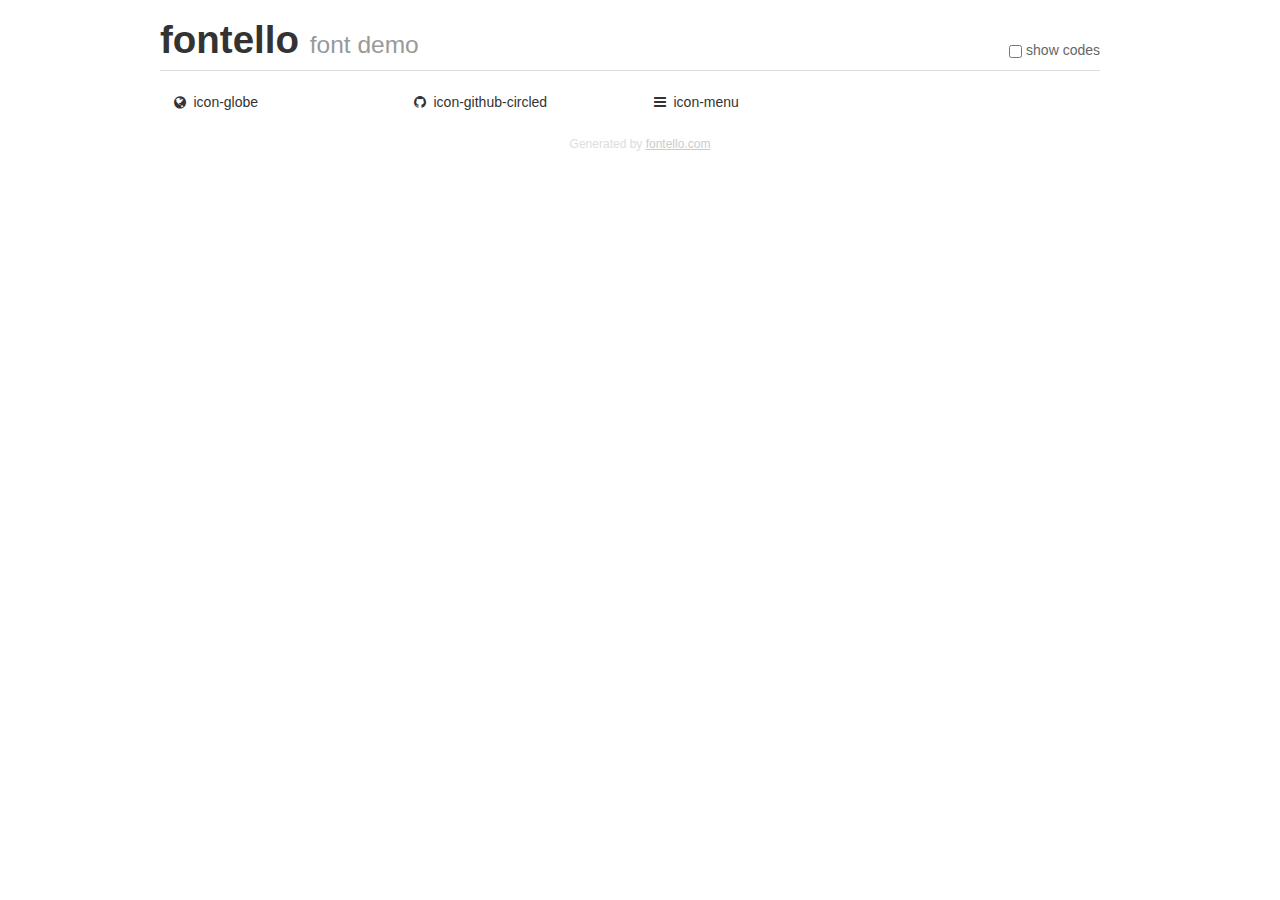
==== assets/fontello/demo.html @ 221dd973 "Html Finished" ====
<!DOCTYPE html>
<html>
  <head><!--[if lt IE 9]><script language="javascript" type="text/javascript" src="//html5shim.googlecode.com/svn/trunk/html5.js"></script><![endif]-->
    <meta charset="UTF-8"><style>/*
 * Bootstrap v2.2.1
 *
 * Copyright 2012 Twitter, Inc
 * Licensed under the Apache License v2.0
 * http://www.apache.org/licenses/LICENSE-2.0
 *
 * Designed and built with all the love in the world @twitter by @mdo and @fat.
 */
.clearfix {
  *zoom: 1;
}
.clearfix:before,
.clearfix:after {
  display: table;
  content: "";
  line-height: 0;
}
.clearfix:after {
  clear: both;
}
html {
  font-size: 100%;
  -webkit-text-size-adjust: 100%;
  -ms-text-size-adjust: 100%;
}
a:focus {
  outline: thin dotted #333;
  outline: 5px auto -webkit-focus-ring-color;
  outline-offset: -2px;
}
a:hover,
a:active {
  outline: 0;
}
button,
input,
select,
textarea {
  margin: 0;
  font-size: 100%;
  vertical-align: middle;
}
button,
input {
  *overflow: visible;
  line-height: normal;
}
button::-moz-focus-inner,
input::-moz-focus-inner {
  padding: 0;
  border: 0;
}
body {
  margin: 0;
  font-family: "Helvetica Neue", Helvetica, Arial, sans-serif;
  font-size: 14px;
  line-height: 20px;
  color: #333;
  background-color: #fff;
}
a {
  color: #08c;
  text-decoration: none;
}
a:hover {
  color: #005580;
  text-decoration: underline;
}
.row {
  margin-left: -20px;
  *zoom: 1;
}
.row:before,
.row:after {
  display: table;
  content: "";
  line-height: 0;
}
.row:after {
  clear: both;
}
[class*="span"] {
  float: left;
  min-height: 1px;
  margin-left: 20px;
}
.container,
.navbar-static-top .container,
.navbar-fixed-top .container,
.navbar-fixed-bottom .container {
  width: 940px;
}
.span12 {
  width: 940px;
}
.span11 {
  width: 860px;
}
.span10 {
  width: 780px;
}
.span9 {
  width: 700px;
}
.span8 {
  width: 620px;
}
.span7 {
  width: 540px;
}
.span6 {
  width: 460px;
}
.span5 {
  width: 380px;
}
.span4 {
  width: 300px;
}
.span3 {
  width: 220px;
}
.span2 {
  width: 140px;
}
.span1 {
  width: 60px;
}
[class*="span"].pull-right,
.row-fluid [class*="span"].pull-right {
  float: right;
}
.container {
  margin-right: auto;
  margin-left: auto;
  *zoom: 1;
}
.container:before,
.container:after {
  display: table;
  content: "";
  line-height: 0;
}
.container:after {
  clear: both;
}
p {
  margin: 0 0 10px;
}
.lead {
  margin-bottom: 20px;
  font-size: 21px;
  font-weight: 200;
  line-height: 30px;
}
small {
  font-size: 85%;
}
h1 {
  margin: 10px 0;
  font-family: inherit;
  font-weight: bold;
  line-height: 20px;
  color: inherit;
  text-rendering: optimizelegibility;
}
h1 small {
  font-weight: normal;
  line-height: 1;
  color: #999;
}
h1 {
  line-height: 40px;
}
h1 {
  font-size: 38.5px;
}
h1 small {
  font-size: 24.5px;
}
body {
  margin-top: 90px;
}
.header {
  position: fixed;
  top: 0;
  left: 50%;
  margin-left: -480px;
  background-color: #fff;
  border-bottom: 1px solid #ddd;
  padding-top: 10px;
  z-index: 10;
}
.footer {
  color: #ddd;
  font-size: 12px;
  text-align: center;
  margin-top: 20px;
}
.footer a {
  color: #ccc;
  text-decoration: underline;
}
.the-icons {
  font-size: 14px;
  line-height: 24px;
}
.switch {
  position: absolute;
  right: 0;
  bottom: 10px;
  color: #666;
}
.switch input {
  margin-right: 0.3em;
}
.codesOn .i-name {
  display: none;
}
.codesOn .i-code {
  display: inline;
}
.i-code {
  display: none;
}
@font-face {
      font-family: 'fontello';
      src: url('./font/fontello.eot?45536945');
      src: url('./font/fontello.eot?45536945#iefix') format('embedded-opentype'),
           url('./font/fontello.woff?45536945') format('woff'),
           url('./font/fontello.ttf?45536945') format('truetype'),
           url('./font/fontello.svg?45536945#fontello') format('svg');
      font-weight: normal;
      font-style: normal;
    }
     
     
    .demo-icon
    {
      font-family: "fontello";
      font-style: normal;
      font-weight: normal;
      speak: never;
     
      display: inline-block;
      text-decoration: inherit;
      width: 1em;
      margin-right: .2em;
      text-align: center;
      /* opacity: .8; */
     
      /* For safety - reset parent styles, that can break glyph codes*/
      font-variant: normal;
      text-transform: none;
     
      /* fix buttons height, for twitter bootstrap */
      line-height: 1em;
     
      /* Animation center compensation - margins should be symmetric */
      /* remove if not needed */
      margin-left: .2em;
     
      /* You can be more comfortable with increased icons size */
      /* font-size: 120%; */
     
      /* Font smoothing. That was taken from TWBS */
      -webkit-font-smoothing: antialiased;
      -moz-osx-font-smoothing: grayscale;
     
      /* Uncomment for 3D effect */
      /* text-shadow: 1px 1px 1px rgba(127, 127, 127, 0.3); */
    }
     </style>
    <link rel="stylesheet" href="css/animation.css"><!--[if IE 7]><link rel="stylesheet" href="css/" + font.fontname + "-ie7.css"><![endif]-->
    <script>
      function toggleCodes(on) {
        var obj = document.getElementById('icons');
      
        if (on) {
          obj.className += ' codesOn';
        } else {
          obj.className = obj.className.replace(' codesOn', '');
        }
      }
      
    </script>
  </head>
  <body>
    <div class="container header">
      <h1>fontello <small>font demo</small></h1>
      <label class="switch">
        <input type="checkbox" onclick="toggleCodes(this.checked)">show codes
      </label>
    </div>
    <div class="container" id="icons">
      <div class="row">
        <div class="the-icons span3" title="Code: 0xe800"><i class="demo-icon icon-globe">&#xe800;</i> <span class="i-name">icon-globe</span><span class="i-code">0xe800</span></div>
        <div class="the-icons span3" title="Code: 0xf09b"><i class="demo-icon icon-github-circled">&#xf09b;</i> <span class="i-name">icon-github-circled</span><span class="i-code">0xf09b</span></div>
        <div class="the-icons span3" title="Code: 0xf0c9"><i class="demo-icon icon-menu">&#xf0c9;</i> <span class="i-name">icon-menu</span><span class="i-code">0xf0c9</span></div>
      </div>
    </div>
    <div class="container footer">Generated by <a href="https://fontello.com">fontello.com</a></div>
  </body>
</html>
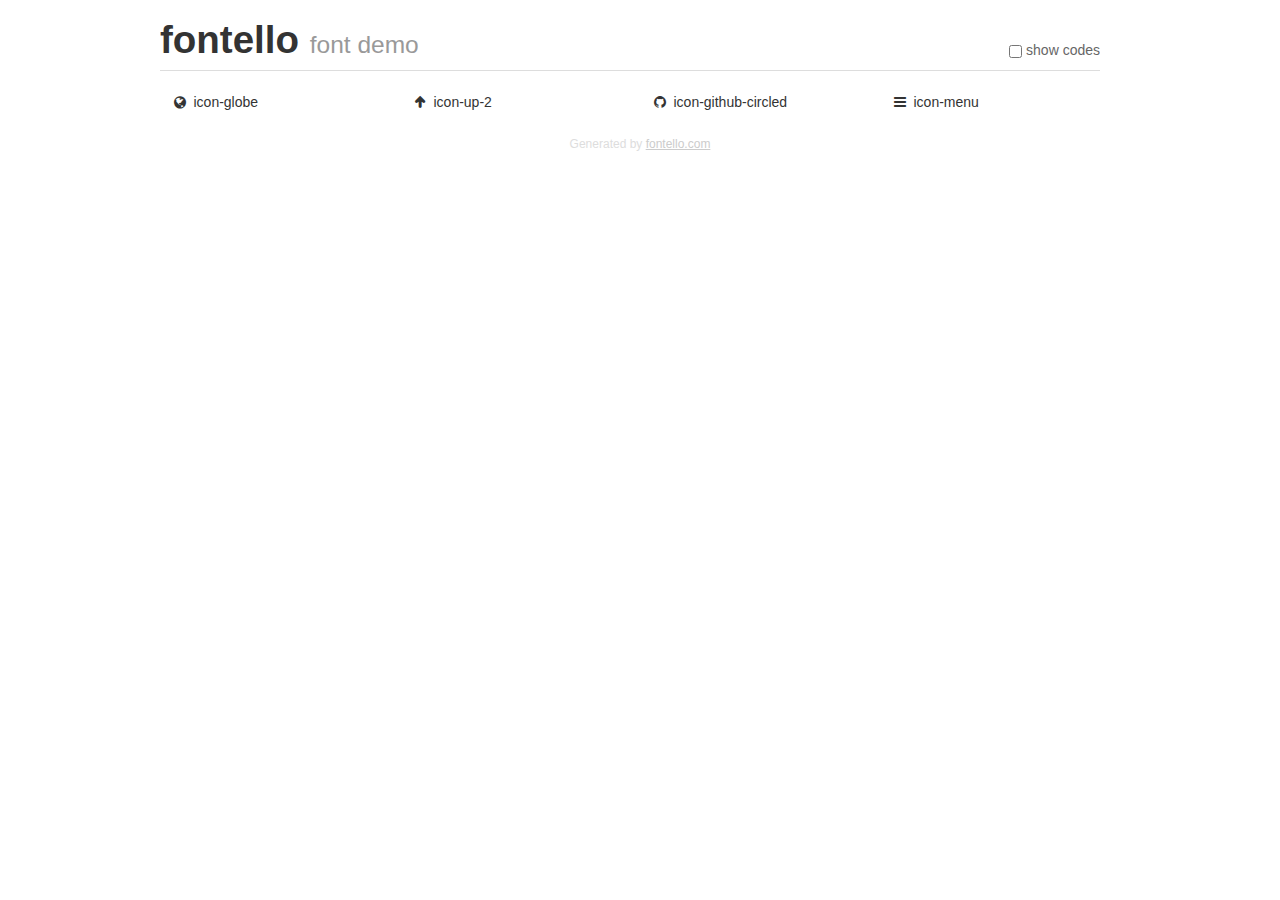
==== commit 00527865: "Nav bar upgraded, Background Zoomed Out, some animations, change colors and alignments, button up ad" ====
--- a/assets/fontello/demo.html
+++ b/assets/fontello/demo.html
@@ -229,11 +229,11 @@
 }
 @font-face {
       font-family: 'fontello';
-      src: url('./font/fontello.eot?45536945');
-      src: url('./font/fontello.eot?45536945#iefix') format('embedded-opentype'),
-           url('./font/fontello.woff?45536945') format('woff'),
-           url('./font/fontello.ttf?45536945') format('truetype'),
-           url('./font/fontello.svg?45536945#fontello') format('svg');
+      src: url('./font/fontello.eot?14004858');
+      src: url('./font/fontello.eot?14004858#iefix') format('embedded-opentype'),
+           url('./font/fontello.woff?14004858') format('woff'),
+           url('./font/fontello.ttf?14004858') format('truetype'),
+           url('./font/fontello.svg?14004858#fontello') format('svg');
       font-weight: normal;
       font-style: normal;
     }
@@ -299,6 +299,7 @@
     <div class="container" id="icons">
       <div class="row">
         <div class="the-icons span3" title="Code: 0xe800"><i class="demo-icon icon-globe">&#xe800;</i> <span class="i-name">icon-globe</span><span class="i-code">0xe800</span></div>
+        <div class="the-icons span3" title="Code: 0xe803"><i class="demo-icon icon-up-2">&#xe803;</i> <span class="i-name">icon-up-2</span><span class="i-code">0xe803</span></div>
         <div class="the-icons span3" title="Code: 0xf09b"><i class="demo-icon icon-github-circled">&#xf09b;</i> <span class="i-name">icon-github-circled</span><span class="i-code">0xf09b</span></div>
         <div class="the-icons span3" title="Code: 0xf0c9"><i class="demo-icon icon-menu">&#xf0c9;</i> <span class="i-name">icon-menu</span><span class="i-code">0xf0c9</span></div>
       </div>
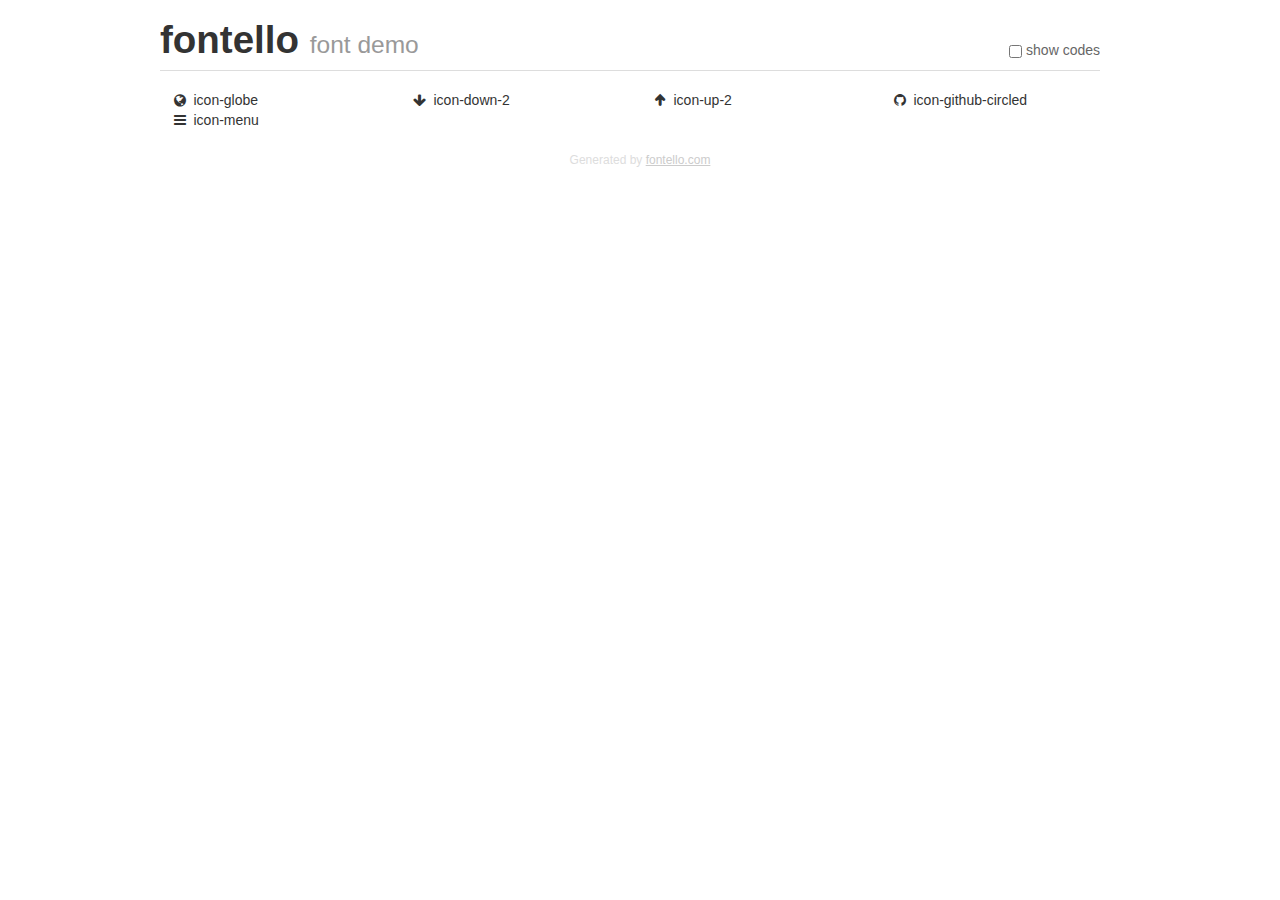
==== commit e6806945: "Animations Added" ====
--- a/assets/fontello/demo.html
+++ b/assets/fontello/demo.html
@@ -1,246 +1,160 @@
 <!DOCTYPE html>
 <html>
-  <head><!--[if lt IE 9]><script language="javascript" type="text/javascript" src="//html5shim.googlecode.com/svn/trunk/html5.js"></script><![endif]-->
-    <meta charset="UTF-8"><style>/*
- * Bootstrap v2.2.1
- *
- * Copyright 2012 Twitter, Inc
- * Licensed under the Apache License v2.0
- * http://www.apache.org/licenses/LICENSE-2.0
- *
- * Designed and built with all the love in the world @twitter by @mdo and @fat.
- */
-.clearfix {
-  *zoom: 1;
-}
-.clearfix:before,
-.clearfix:after {
-  display: table;
-  content: "";
-  line-height: 0;
-}
-.clearfix:after {
-  clear: both;
-}
-html {
-  font-size: 100%;
-  -webkit-text-size-adjust: 100%;
-  -ms-text-size-adjust: 100%;
-}
-a:focus {
-  outline: thin dotted #333;
-  outline: 5px auto -webkit-focus-ring-color;
-  outline-offset: -2px;
-}
-a:hover,
-a:active {
-  outline: 0;
-}
-button,
-input,
-select,
-textarea {
-  margin: 0;
-  font-size: 100%;
-  vertical-align: middle;
-}
-button,
-input {
-  *overflow: visible;
-  line-height: normal;
-}
-button::-moz-focus-inner,
-input::-moz-focus-inner {
-  padding: 0;
-  border: 0;
-}
-body {
-  margin: 0;
-  font-family: "Helvetica Neue", Helvetica, Arial, sans-serif;
-  font-size: 14px;
-  line-height: 20px;
-  color: #333;
-  background-color: #fff;
-}
-a {
-  color: #08c;
-  text-decoration: none;
-}
-a:hover {
-  color: #005580;
-  text-decoration: underline;
-}
-.row {
-  margin-left: -20px;
-  *zoom: 1;
-}
-.row:before,
-.row:after {
-  display: table;
-  content: "";
-  line-height: 0;
-}
-.row:after {
-  clear: both;
-}
-[class*="span"] {
-  float: left;
-  min-height: 1px;
-  margin-left: 20px;
-}
-.container,
-.navbar-static-top .container,
-.navbar-fixed-top .container,
-.navbar-fixed-bottom .container {
-  width: 940px;
-}
-.span12 {
-  width: 940px;
-}
-.span11 {
-  width: 860px;
-}
-.span10 {
-  width: 780px;
-}
-.span9 {
-  width: 700px;
-}
-.span8 {
-  width: 620px;
-}
-.span7 {
-  width: 540px;
-}
-.span6 {
-  width: 460px;
-}
-.span5 {
-  width: 380px;
-}
-.span4 {
-  width: 300px;
-}
-.span3 {
-  width: 220px;
-}
-.span2 {
-  width: 140px;
-}
-.span1 {
-  width: 60px;
-}
-[class*="span"].pull-right,
-.row-fluid [class*="span"].pull-right {
-  float: right;
-}
-.container {
-  margin-right: auto;
-  margin-left: auto;
-  *zoom: 1;
-}
-.container:before,
-.container:after {
-  display: table;
-  content: "";
-  line-height: 0;
-}
-.container:after {
-  clear: both;
-}
-p {
-  margin: 0 0 10px;
-}
-.lead {
-  margin-bottom: 20px;
-  font-size: 21px;
-  font-weight: 200;
-  line-height: 30px;
-}
-small {
-  font-size: 85%;
-}
-h1 {
-  margin: 10px 0;
-  font-family: inherit;
-  font-weight: bold;
-  line-height: 20px;
-  color: inherit;
-  text-rendering: optimizelegibility;
-}
-h1 small {
-  font-weight: normal;
-  line-height: 1;
-  color: #999;
-}
-h1 {
-  line-height: 40px;
-}
-h1 {
-  font-size: 38.5px;
-}
-h1 small {
-  font-size: 24.5px;
-}
-body {
-  margin-top: 90px;
-}
-.header {
-  position: fixed;
-  top: 0;
-  left: 50%;
-  margin-left: -480px;
-  background-color: #fff;
-  border-bottom: 1px solid #ddd;
-  padding-top: 10px;
-  z-index: 10;
-}
-.footer {
-  color: #ddd;
-  font-size: 12px;
-  text-align: center;
-  margin-top: 20px;
-}
-.footer a {
-  color: #ccc;
-  text-decoration: underline;
-}
-.the-icons {
-  font-size: 14px;
-  line-height: 24px;
-}
-.switch {
-  position: absolute;
-  right: 0;
-  bottom: 10px;
-  color: #666;
-}
-.switch input {
-  margin-right: 0.3em;
-}
-.codesOn .i-name {
-  display: none;
-}
-.codesOn .i-code {
-  display: inline;
-}
-.i-code {
-  display: none;
-}
-@font-face {
+  <head>
+  <!--[if lt IE 9]><script language="javascript" type="text/javascript" src="//html5shim.googlecode.com/svn/trunk/html5.js"></script><![endif]-->
+  <meta charset="UTF-8">
+  <style>
+    html {
+      font-size: 100%;
+      -webkit-text-size-adjust: 100%;
+      -ms-text-size-adjust: 100%;
+    }
+    a:focus {
+      outline: thin dotted #333;
+      outline: 5px auto -webkit-focus-ring-color;
+      outline-offset: -2px;
+    }
+    a:hover,
+    a:active {
+      outline: 0;
+    }
+    input {
+      margin: 0;
+      font-size: 100%;
+      vertical-align: middle;
+      *overflow: visible;
+      line-height: normal;
+    }
+    input::-moz-focus-inner {
+      padding: 0;
+      border: 0;
+    }
+    body {
+      margin: 0;
+      font-family: "Helvetica Neue", Helvetica, Arial, sans-serif;
+      font-size: 14px;
+      line-height: 20px;
+      color: #333;
+      background-color: #fff;
+    }
+    a {
+      color: #08c;
+      text-decoration: none;
+    }
+    a:hover {
+      color: #005580;
+      text-decoration: underline;
+    }
+    .row {
+      margin-left: -20px;
+      *zoom: 1;
+    }
+    .row:before,
+    .row:after {
+      display: table;
+      content: "";
+      line-height: 0;
+    }
+    .row:after {
+      clear: both;
+    }
+    .span3 {
+      float: left;
+      min-height: 1px;
+      margin-left: 20px;
+      width: 220px;
+    }
+    .container {
+      width: 940px;
+      margin-right: auto;
+      margin-left: auto;
+      *zoom: 1;
+    }
+    .container:before,
+    .container:after {
+      display: table;
+      content: "";
+      line-height: 0;
+    }
+    .container:after {
+      clear: both;
+    }
+    small {
+      font-size: 85%;
+    }
+    h1 {
+      margin: 10px 0;
+      font-family: inherit;
+      font-weight: bold;
+      line-height: 20px;
+      color: inherit;
+      text-rendering: optimizelegibility;
+      line-height: 40px;
+      font-size: 38.5px;
+    }
+    h1 small {
+      font-weight: normal;
+      line-height: 1;
+      color: #999;
+      font-size: 24.5px;
+    }
+
+    body {
+      margin-top: 90px;
+    }
+    .header {
+      position: fixed;
+      top: 0;
+      left: 50%;
+      margin-left: -480px;
+      background-color: #fff;
+      border-bottom: 1px solid #ddd;
+      padding-top: 10px;
+      z-index: 10;
+    }
+    .footer {
+      color: #ddd;
+      font-size: 12px;
+      text-align: center;
+      margin-top: 20px;
+    }
+    .footer a {
+      color: #ccc;
+      text-decoration: underline;
+    }
+    .the-icons {
+      font-size: 14px;
+      line-height: 24px;
+    }
+    .switch {
+      position: absolute;
+      right: 0;
+      bottom: 10px;
+      color: #666;
+    }
+    .switch input {
+      margin-right: 0.3em;
+    }
+    .codesOn .i-name {
+      display: none;
+    }
+    .codesOn .i-code {
+      display: inline;
+    }
+    .i-code {
+      display: none;
+    }
+    @font-face {
       font-family: 'fontello';
-      src: url('./font/fontello.eot?14004858');
-      src: url('./font/fontello.eot?14004858#iefix') format('embedded-opentype'),
-           url('./font/fontello.woff?14004858') format('woff'),
-           url('./font/fontello.ttf?14004858') format('truetype'),
-           url('./font/fontello.svg?14004858#fontello') format('svg');
+      src: url('./font/fontello.eot?89968582');
+      src: url('./font/fontello.eot?89968582#iefix') format('embedded-opentype'),
+           url('./font/fontello.woff?89968582') format('woff'),
+           url('./font/fontello.ttf?89968582') format('truetype'),
+           url('./font/fontello.svg?89968582#fontello') format('svg');
       font-weight: normal;
       font-style: normal;
     }
-     
-     
-    .demo-icon
-    {
+    .demo-icon {
       font-family: "fontello";
       font-style: normal;
       font-weight: normal;
@@ -274,7 +188,7 @@
       /* Uncomment for 3D effect */
       /* text-shadow: 1px 1px 1px rgba(127, 127, 127, 0.3); */
     }
-     </style>
+    </style>
     <link rel="stylesheet" href="css/animation.css"><!--[if IE 7]><link rel="stylesheet" href="css/" + font.fontname + "-ie7.css"><![endif]-->
     <script>
       function toggleCodes(on) {
@@ -286,7 +200,6 @@
           obj.className = obj.className.replace(' codesOn', '');
         }
       }
-      
     </script>
   </head>
   <body>
@@ -298,12 +211,24 @@
     </div>
     <div class="container" id="icons">
       <div class="row">
-        <div class="the-icons span3" title="Code: 0xe800"><i class="demo-icon icon-globe">&#xe800;</i> <span class="i-name">icon-globe</span><span class="i-code">0xe800</span></div>
-        <div class="the-icons span3" title="Code: 0xe803"><i class="demo-icon icon-up-2">&#xe803;</i> <span class="i-name">icon-up-2</span><span class="i-code">0xe803</span></div>
-        <div class="the-icons span3" title="Code: 0xf09b"><i class="demo-icon icon-github-circled">&#xf09b;</i> <span class="i-name">icon-github-circled</span><span class="i-code">0xf09b</span></div>
-        <div class="the-icons span3" title="Code: 0xf0c9"><i class="demo-icon icon-menu">&#xf0c9;</i> <span class="i-name">icon-menu</span><span class="i-code">0xf0c9</span></div>
+        <div class="span3" title="Code: 0xe800">
+          <i class="demo-icon icon-globe">&#xe800;</i> <span class="i-name">icon-globe</span><span class="i-code">0xe800</span>
+        </div>
+        <div class="span3" title="Code: 0xe801">
+          <i class="demo-icon icon-down-2">&#xe801;</i> <span class="i-name">icon-down-2</span><span class="i-code">0xe801</span>
+        </div>
+        <div class="span3" title="Code: 0xe803">
+          <i class="demo-icon icon-up-2">&#xe803;</i> <span class="i-name">icon-up-2</span><span class="i-code">0xe803</span>
+        </div>
+        <div class="span3" title="Code: 0xf09b">
+          <i class="demo-icon icon-github-circled">&#xf09b;</i> <span class="i-name">icon-github-circled</span><span class="i-code">0xf09b</span>
+        </div>
       </div>
-    </div>
+      <div class="row">
+        <div class="span3" title="Code: 0xf0c9">
+          <i class="demo-icon icon-menu">&#xf0c9;</i> <span class="i-name">icon-menu</span><span class="i-code">0xf0c9</span>
+        </div>
+      </div>
     <div class="container footer">Generated by <a href="https://fontello.com">fontello.com</a></div>
   </body>
-</html>+</html>
